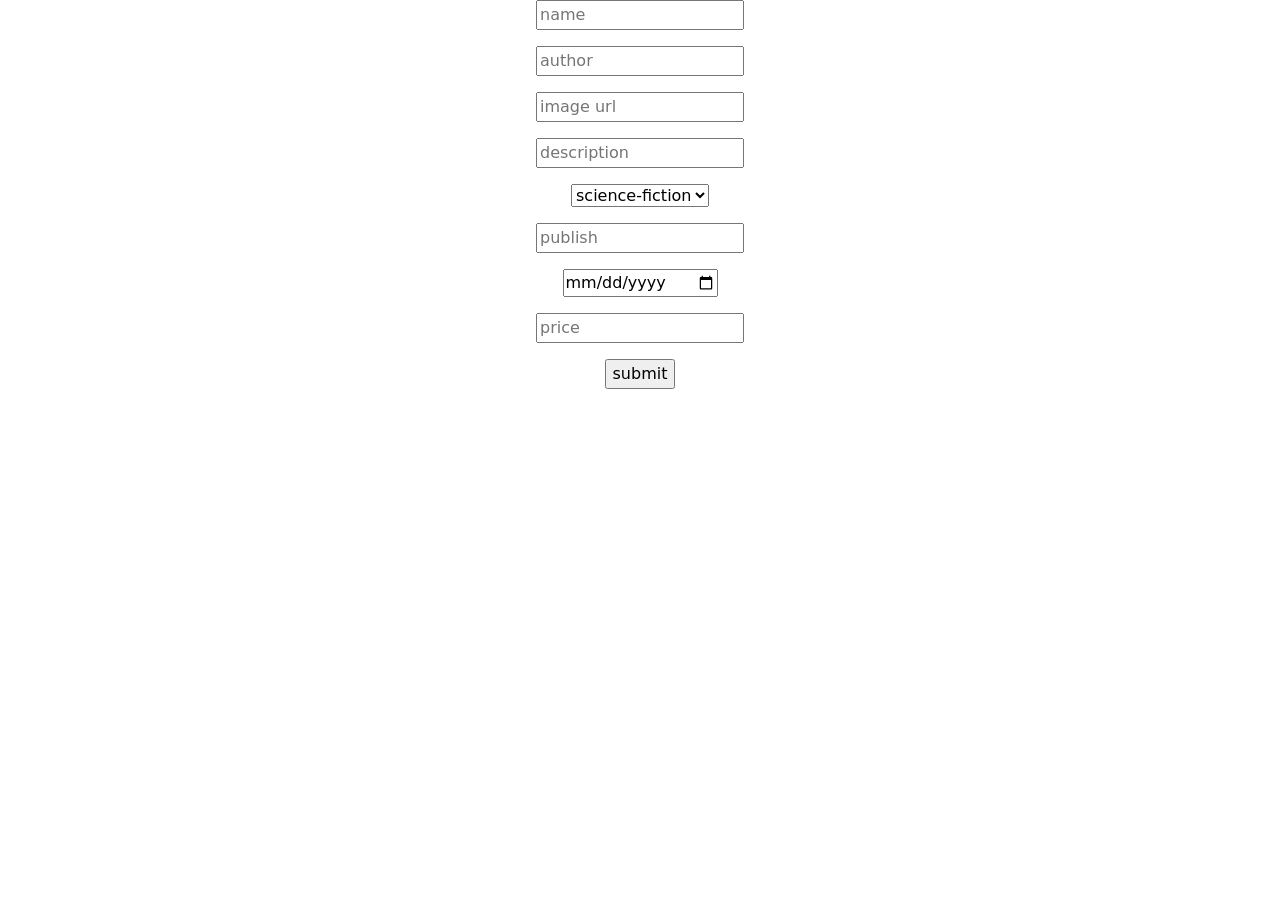
==== client/admin.html @ a79374ef "second commit" ====
<!doctype html>
<html lang="en">
    <head>
        <title>admin controll_books</title>
        <!-- Required meta tags -->
        <meta charset="utf-8" />
        <meta
            name="viewport"
            content="width=device-width, initial-scale=1, shrink-to-fit=no"
        />

        <!-- Bootstrap CSS v5.2.1 -->
        <link
            href="https://cdn.jsdelivr.net/npm/bootstrap@5.3.2/dist/css/bootstrap.min.css"
            rel="stylesheet"
            integrity="sha384-T3c6CoIi6uLrA9TneNEoa7RxnatzjcDSCmG1MXxSR1GAsXEV/Dwwykc2MPK8M2HN"
            crossorigin="anonymous"
        />
    </head>

    <body>
        <header>
            <!-- place navbar here -->
        </header>
        <main>
            <form onsubmit="addBook(event)" class="d-flex flex-column justify-content-center align-items-center gap-3">
                <input type="text" name="name" id="name" placeholder="name">
                <input type="text" name="author" id="author" placeholder="author">
                <input type="text" name="image" id="image" placeholder="image url">
                <input type="text" name="description" id="description" placeholder="description">
                <select name="category" id="category">
                    <option value="science-fiction">science-fiction</option>
                    <option value="horror">horror</option>
                    <option value="fantasy">fantasy</option>
                    <option value="romance">romance</option>
                    <option value="biography">biography</option>
                    <option value="history">history</option>
                </select>
                <input type="text" name="publish" id="publish" placeholder="publish">
                <input type="date" name="release_date" id="release_date" placeholder="release_date">
                <input type="number" name="price" id="price" placeholder="price">
                <input type="submit" value="submit" id="submit">
            </form>
        </main>
        <footer>
            <!-- place footer here -->
        </footer>
        <!-- Bootstrap JavaScript Libraries -->
         <script src="script.js"></script>
        <script
            src="https://cdn.jsdelivr.net/npm/@popperjs/core@2.11.8/dist/umd/popper.min.js"
            integrity="sha384-I7E8VVD/ismYTF4hNIPjVp/Zjvgyol6VFvRkX/vR+Vc4jQkC+hVqc2pM8ODewa9r"
            crossorigin="anonymous"
        ></script>

        <script
            src="https://cdn.jsdelivr.net/npm/bootstrap@5.3.2/dist/js/bootstrap.min.js"
            integrity="sha384-BBtl+eGJRgqQAUMxJ7pMwbEyER4l1g+O15P+16Ep7Q9Q+zqX6gSbd85u4mG4QzX+"
            crossorigin="anonymous"
        ></script>
    </body>
</html>
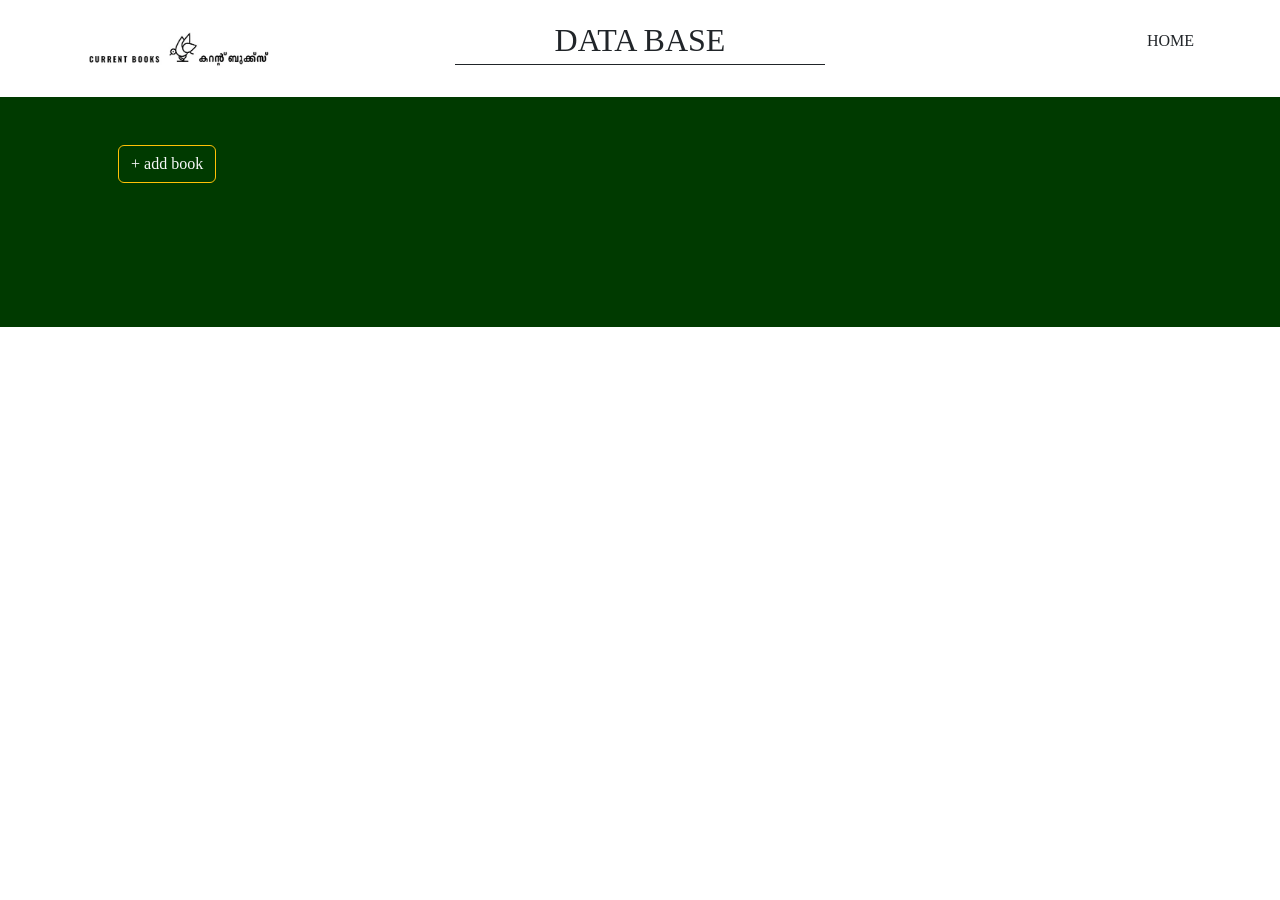
==== commit 4df62820: "book task almost completed stage" ====
--- a/client/admin.html
+++ b/client/admin.html
@@ -16,31 +16,67 @@
             integrity="sha384-T3c6CoIi6uLrA9TneNEoa7RxnatzjcDSCmG1MXxSR1GAsXEV/Dwwykc2MPK8M2HN"
             crossorigin="anonymous"
         />
+        <link rel="stylesheet" href="admin.css">
     </head>
 
-    <body>
+    <body onload="mongoDb()">
         <header>
-            <!-- place navbar here -->
+            <nav class="">
+                <div class="container p-3 d-flex justify-content-between align-items-center">
+                    <div class="col text-start">
+                        <img src="./images/currnet-books-logo.webp" class="w-50" alt="">
+                    </div>
+                    <div class="col text-center">
+                        <p class="border-bottom border-dark fs-2">DATA BASE</p>
+                    </div>
+                    <div class="col text-end">
+                        <a class="text-decoration-none" href="index.html"><p class="text-dark">HOME</p></a>          
+                    </div>
+                </div>
+            </nav>
         </header>
-        <main>
-            <form onsubmit="addBook(event)" class="d-flex flex-column justify-content-center align-items-center gap-3">
-                <input type="text" name="name" id="name" placeholder="name">
-                <input type="text" name="author" id="author" placeholder="author">
-                <input type="text" name="image" id="image" placeholder="image url">
-                <input type="text" name="description" id="description" placeholder="description">
-                <select name="category" id="category">
-                    <option value="science-fiction">science-fiction</option>
-                    <option value="horror">horror</option>
-                    <option value="fantasy">fantasy</option>
-                    <option value="romance">romance</option>
-                    <option value="biography">biography</option>
-                    <option value="history">history</option>
-                </select>
-                <input type="text" name="publish" id="publish" placeholder="publish">
-                <input type="date" name="release_date" id="release_date" placeholder="release_date">
-                <input type="number" name="price" id="price" placeholder="price">
-                <input type="submit" value="submit" id="submit">
-            </form>
+        <main class="bg-dg">
+
+            <div class="container p-5">
+                <button class="btn border border-warning text-light" onclick="addingForm()">+ add book</button>
+            </div>
+
+            <div id="addForm">
+                <div class="container bg-light p-5 rounded w-50">
+                    <div class="container d-flex justify-content-end">
+                        <button class="btn border border-danger rounded-circle" onclick="exitForm()">X</button>
+                    </div>
+    
+                    <div class="d-flex flex-column align-items-center">
+
+                        <p class="fs-3 text-dg fw-bolder">ADD BOOK DATA HERE</p>
+                        
+                        <form onsubmit="addBook(event)" class="d-flex flex-column justify-content-center align-items-center gap-3 w-100">
+                            <input type="text" name="name" id="name" placeholder="name" class="w-75 rounded-pill p-2 px-3">
+                            <input type="text" name="author" id="author" placeholder="author" class="w-75 rounded-pill p-2 px-3">
+                            <input type="text" name="image" id="image" placeholder="image url" class="w-75 rounded-pill p-2 px-3">
+                            <input type="text" name="description" id="description" placeholder="description" class="w-75 rounded-pill p-2 px-3">
+                            <select name="category" id="category" class="w-75 rounded-pill p-2 px-3">
+                                <option value="science-fiction">science-fiction</option>
+                                <option value="horror">horror</option>
+                                <option value="fantasy">fantasy</option>
+                                <option value="romance">romance</option>
+                                <option value="biography">biography</option>
+                                <option value="history">history</option>
+                            </select>
+                            <input type="text" name="publish" id="publish" placeholder="publish" class="w-75 rounded-pill p-2 px-3">
+                            <input type="date" name="release_date" id="release_date" placeholder="release_date" class="w-75 rounded-pill p-2 px-3">
+                            <input type="number" name="price" id="price" placeholder="price" class="w-75 rounded-pill p-2 px-3">
+                            <input type="submit" value="submit" id="submit" class="px-3 py-2 rounded-pill">
+                        </form>
+                    </div>
+                </div>
+            </div>
+
+            <div id="mongoContainer" class="container p-5 d-flex flex-column gap-3">
+
+            </div>
+
         </main>
         <footer>
             <!-- place footer here -->
--- a/client/admin.css
+++ b/client/admin.css
@@ -0,0 +1,15 @@
+*{
+    margin: 0;
+    padding: 0;
+    font-family: Cambria, Cochin, Georgia, Times, 'Times New Roman', serif;
+    /* color: white; */
+    /* border: 1px solid; */
+}
+
+.bg-dg{
+    background-color: rgb(0, 58, 0);
+}
+
+.text-dg{
+    color: rgb(0, 58, 0);
+}
